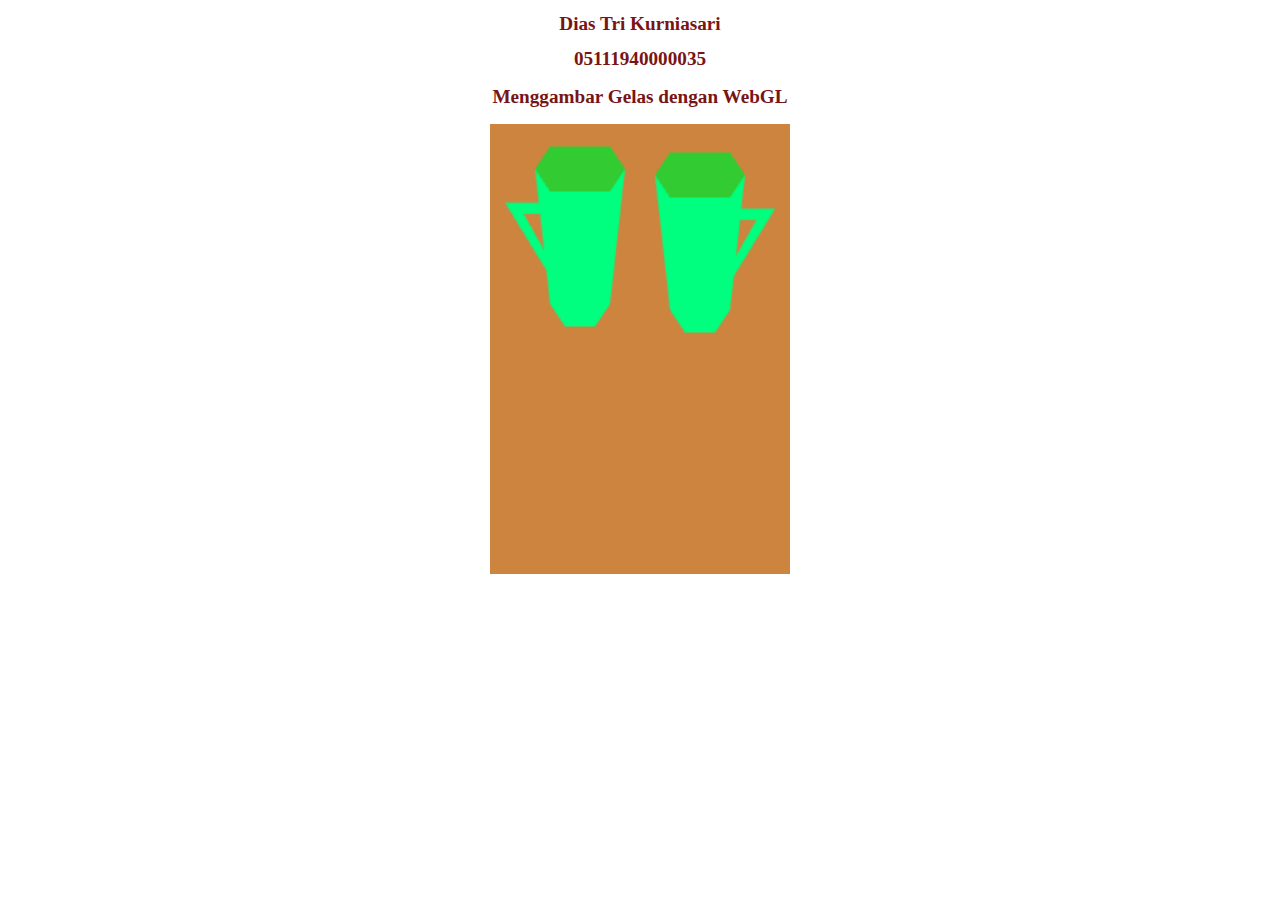
==== index.html @ 8a89452e "hasil" ====
<!DOCTYPE html>
<html lang="en">
    
<head>
    <meta charset="UTF-8">
    <meta http-equiv="X-UA-Compatible" content="IE=edge">
    <meta name="viewport" content="width=device-width, initial-scale=1.0">
    <title>Tugas 1 Menggambar Gelas</title>
    <script src="main.js"></script>
    <style>
        h1, h2 {
            text-align: center;
            font-size: larger;
            color: rgb(121, 20, 20);
        }

        canvas {
            padding-left: 0;
            padding-right: 0;
            margin-left: auto;
            margin-right: auto;
            display: block;
            width: 300px;
            height: 450px;
        }
    </style>
</head>

<body onload="main()">
    <h1>Dias Tri Kurniasari</h1>
    <h1>05111940000035</h1>
    <h2>Menggambar Gelas dengan WebGL</h2>
    <canvas id="myCanvas" width="200" height="300">
        Your browser does not support WebGL application.
    </canvas>
    
</body>
</html>
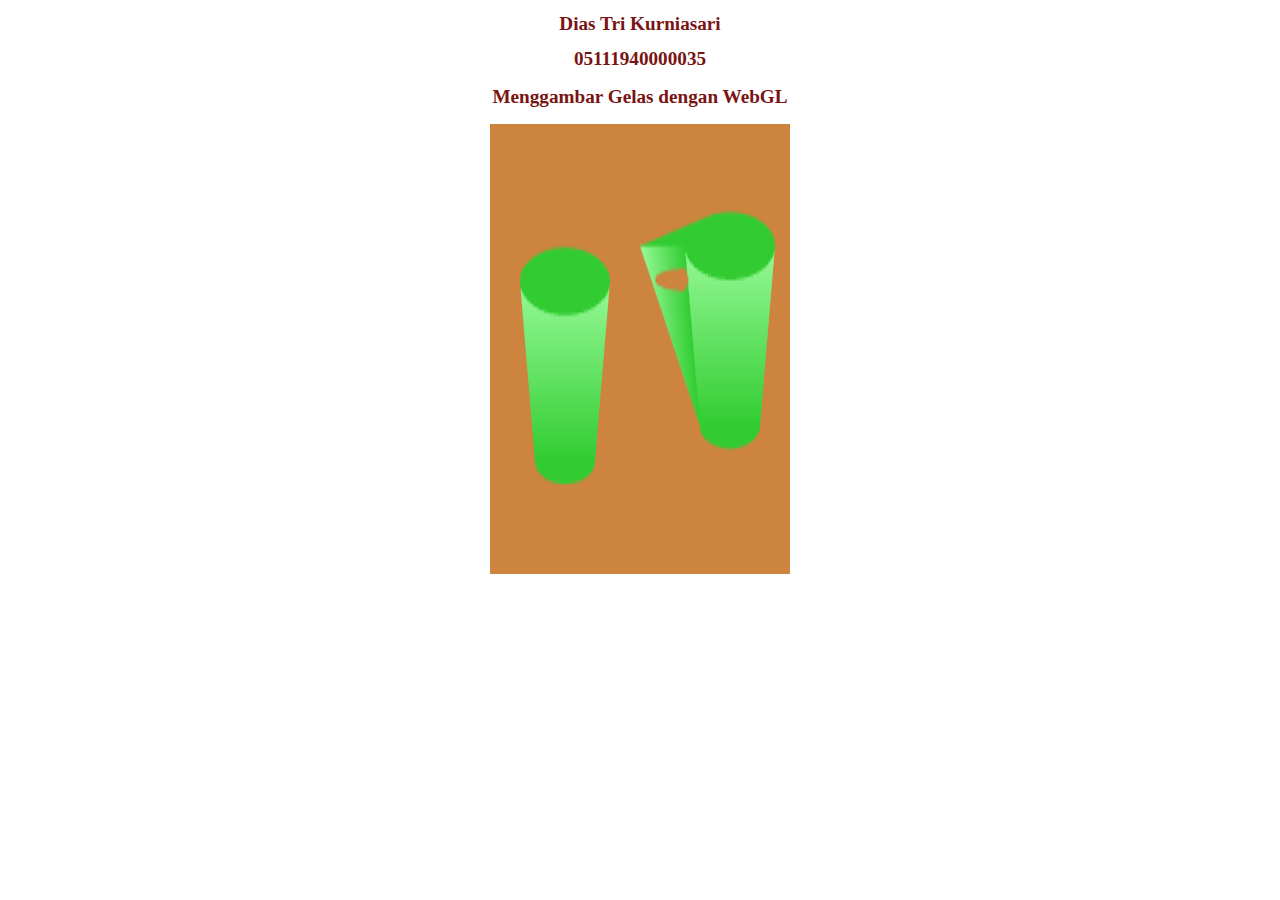
==== commit b9f6273b: "jadi lingkaran hehe" ====
--- a/index.html
+++ b/index.html
@@ -30,7 +30,7 @@
     <h1>Dias Tri Kurniasari</h1>
     <h1>05111940000035</h1>
     <h2>Menggambar Gelas dengan WebGL</h2>
-    <canvas id="myCanvas" width="200" height="300">
+    <canvas id="myCanvas">
         Your browser does not support WebGL application.
     </canvas>
     
